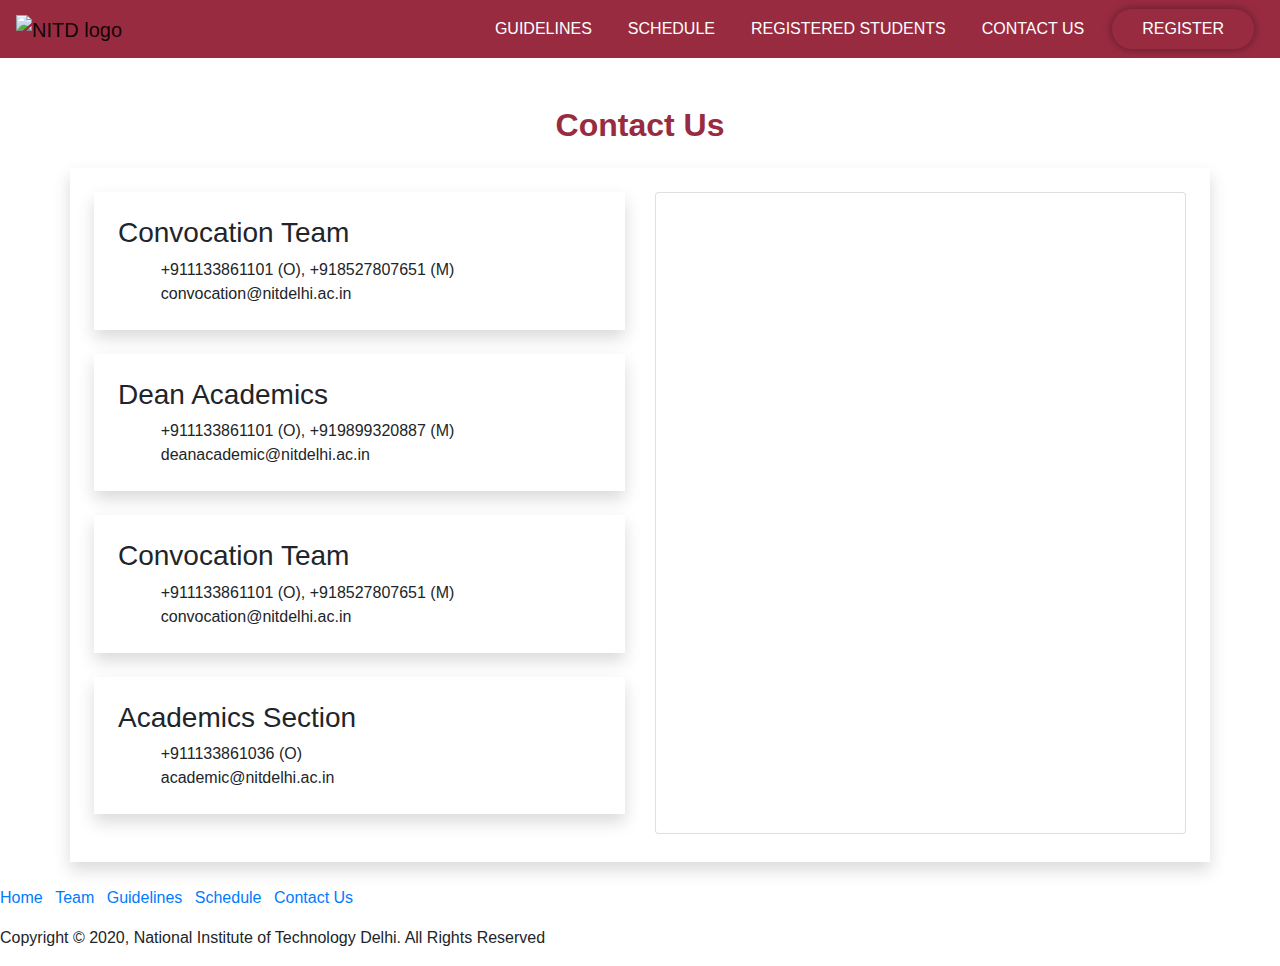
==== contact.html @ 7b443c17 "contact us" ====
<!DOCTYPE html>
<html lang="en">
<head>
    <meta charset="UTF-8">
    <meta name="viewport" content="width=device-width, initial-scale=1.0">
    <meta http-equiv="X-UA-Compatible" content="ie=edge">

    <link rel="stylesheet" href="https://stackpath.bootstrapcdn.com/bootstrap/4.4.1/css/bootstrap.min.css" integrity="sha384-Vkoo8x4CGsO3+Hhxv8T/Q5PaXtkKtu6ug5TOeNV6gBiFeWPGFN9MuhOf23Q9Ifjh" crossorigin="anonymous">
    <link rel="stylesheet" href="./css/style.css">
    <link rel="stylesheet" href="./css/Footer-Basic.css">
    <link rel="stylesheet" href="./assets/ionicons.min.css">
    <title>Contact Us</title>
</head>

<body>

    <!--------Navbar Starts--------->
    <header>
      <nav class="navbar navbar-expand-lg  navbar-light bg-light">
          <a class="navbar-brand" href="./index.html">
              <img src="./assets/nitd_logo.png" width="300" height="50" alt="NITD logo">
          </a>
          <button class="navbar-toggler" type="button" data-toggle="collapse" data-target="#navbarTogglerDemo01" aria-controls="navbarTogglerDemo01" aria-expanded="false" aria-label="Toggle navigation">
            <span class="navbar-toggler-icon"></span>
          </button>
          <div class="collapse navbar-collapse" id="navbarTogglerDemo01">
            
            <ul class="navbar-nav ml-auto mt-2 mt-lg-0">
             
                <li class="nav-item active">
                    <a class="nav-link" href="./guidelines.html">GUIDELINES<span class="sr-only">(current)</span></a>
                </li>
                
                <li class="nav-item">
                    <a class="nav-link" href="./schedule.html">SCHEDULE</a>
                </li>
                <li class="nav-item">
                    <a class="nav-link" href="./registered.html">REGISTERED STUDENTS</a>
                </li>
                <li class="nav-item">
                    <a class="nav-link" href="./contact.html">CONTACT US</a>
                </li>
                <li class="nav-item">
                    <a class="nav-link btn-shadow" href="./register.html">REGISTER</a>
                </li>
            </ul>
            
          </div>
        </nav>
  </header>


  <section>
    <div class="container pt-5">
        <h2 class="text-center primary-color font-weight-bolder">Contact Us</h2>
    </div>
      <div class="container shadow p-4 mb-4 bg-white mt-4">
   
    <div class="row ">
        <div class="col-lg-6">
            <div class="row">
            <div class="col-lg-12">
            <div class="container shadow p-4 mb-4 bg-white">
                <h3>Convocation Team</h3>
                
                <div class="row"> 
                    <div class="col-1"><i class="icon ion-ios-telephone icon"></i></div>
                    <div class="col-9"><span>+911133861101 (O),  +918527807651 (M)</span></div>
                </div>
                <div class="row">
                    <div class="col-1"><i class="icon ion-at icon"></i></div>
                    <div class="col-9"><span>convocation@nitdelhi.ac.in</span></div>
                </div>
            </div>
            </div>

            <div class="col-lg-12">
                <div class="container shadow p-4 mb-4 bg-white">
                    <h3>Dean Academics</h3>
                    <div class="row"> 
                        <div class="col-1"><i class="icon ion-ios-telephone icon"></i></div>
                        <div class="col-9"><span>+911133861101 (O),  +919899320887 (M)</span></div>
                    </div>
                    <div class="row">
                        <div class="col-1"><i class="icon ion-at icon"></i></div>
                        <div class="col-9"><span>deanacademic@nitdelhi.ac.in</span></div>
                    </div>
                </div>
                </div>

            </div>
            <div class="row">
                <div class="col-lg-12">
                <div class="container shadow p-4 mb-4 bg-white">
                    <h3>Convocation Team</h3>
                    
                    <div class="row"> 
                        <div class="col-1"><i class="icon ion-ios-telephone icon"></i></div>
                        <div class="col-9"><span>+911133861101 (O),  +918527807651 (M)</span></div>
                    </div>
                    <div class="row">
                        <div class="col-1"><i class="icon ion-at icon"></i></div>
                        <div class="col-9"><span>convocation@nitdelhi.ac.in</span></div>
                    </div>
                </div>
                </div>
    
                <div class="col-lg-12">
                    <div class="container shadow p-4 mb-4 bg-white">
                        <h3>Academics Section</h3>
                        <div class="row"> 
                            <div class="col-1"><i class="icon ion-ios-telephone icon"></i></div>
                            <div class="col-9"><span>+911133861036 (O)</span></div>
                        </div>
                        <div class="row">
                            <div class="col-1"><i class="icon ion-at icon"></i></div>
                            <div class="col-9"><span>academic@nitdelhi.ac.in</span></div>
                        </div>
                    </div>
                    </div>
    
                </div>
                
            </div>
            
    <div class="col-lg-6">
  
      <!--Card-->
      <div class="card card-cascade narrower">
  
        <!--Card image-->
       
        <!--/Card image-->
  
        <!--Card content-->
        <div class="card-body card-body-cascade text-center">
  
          <!--Google map-->
          <div id="map-container-google-8" class="z-depth-1-half map-container-5" style="height: 600px">
            <iframe src="https://maps.google.com/maps?q=NIT DELHI&t=&z=13&ie=UTF8&iwloc=&output=embed"
              frameborder="0" style="border:0" allowfullscreen></iframe>
          </div>
  
        </div>
        <!--/.Card content-->
  
      </div>
      <!--/.Card-->
  
    </div>
    <!--Grid column-->        
    </div>
</div>
  </section>


  <div class="footer-basic">
      <footer>
          <div class="social"><a href="#"><i class="icon ion-social-facebook"></i></a><a href="#"><i class="icon ion-social-twitter"></i></a><a href="#"><i class="icon ion-social-youtube"></i></a></div>
          <ul class="list-inline">
              <li class="list-inline-item"><a href="#">Home</a></li>
              <li class="list-inline-item"><a href="#">Team</a></li>
              <li class="list-inline-item"><a href="#">Guidelines</a></li>
              <li class="list-inline-item"><a href="#">Schedule</a></li>
              <li class="list-inline-item"><a href="#">Contact Us</a></li>
          </ul>
          <p class="copyright">Copyright © 2020, National Institute of Technology Delhi. All Rights Reserved</p>
      </footer>
  </div>
  <script src="assets/js/jquery.min.js"></script>

  <script src="https://code.jquery.com/jquery-3.4.1.slim.min.js" integrity="sha384-J6qa4849blE2+poT4WnyKhv5vZF5SrPo0iEjwBvKU7imGFAV0wwj1yYfoRSJoZ+n" crossorigin="anonymous"></script>
  <script src="https://cdn.jsdelivr.net/npm/popper.js@1.16.0/dist/umd/popper.min.js" integrity="sha384-Q6E9RHvbIyZFJoft+2mJbHaEWldlvI9IOYy5n3zV9zzTtmI3UksdQRVvoxMfooAo" crossorigin="anonymous"></script>
  <script src="https://stackpath.bootstrapcdn.com/bootstrap/4.4.1/js/bootstrap.min.js" integrity="sha384-wfSDF2E50Y2D1uUdj0O3uMBJnjuUD4Ih7YwaYd1iqfktj0Uod8GCExl3Og8ifwB6" crossorigin="anonymous"></script>
</body>
</html>
---- css/style.css ----
.nav-item{
    margin:0 10px;
}
.btn-shadow
{
    padding: 8px 30px !important;
    border-radius: 30px;
    text-align: center;
    box-shadow: 0 0 10px 0 rgba(0,0,0,.4);

}

.navbar{
    background: #992B41 !important;
}

.primary-color{
    color:  #992B41;
}

.nav-link{
    color: white  !important;
}

#intro .container1{
    
    padding: 0 40px;
}

#intro .container1 p{
    color: #575166;
    font-size: 21px;
    font-weight: 300px;
    font-family: 'Source Sans Pro','Helvetica Neue',Helvetica,Arial,sans-serif;
}

#carousel{
    margin-top: 75px;
}


.map-container-5{
    overflow:hidden;
    padding-bottom:56.25%;
    position:relative;
    height:0;
    }
    .map-container-5 iframe{
    left:0;
    top:0;
    height:100%;
    width:100%;
    position:absolute;
    }
/* @media(max-width:992px){
    .btn-shadow{
        width: 40%;
    }
    
} */
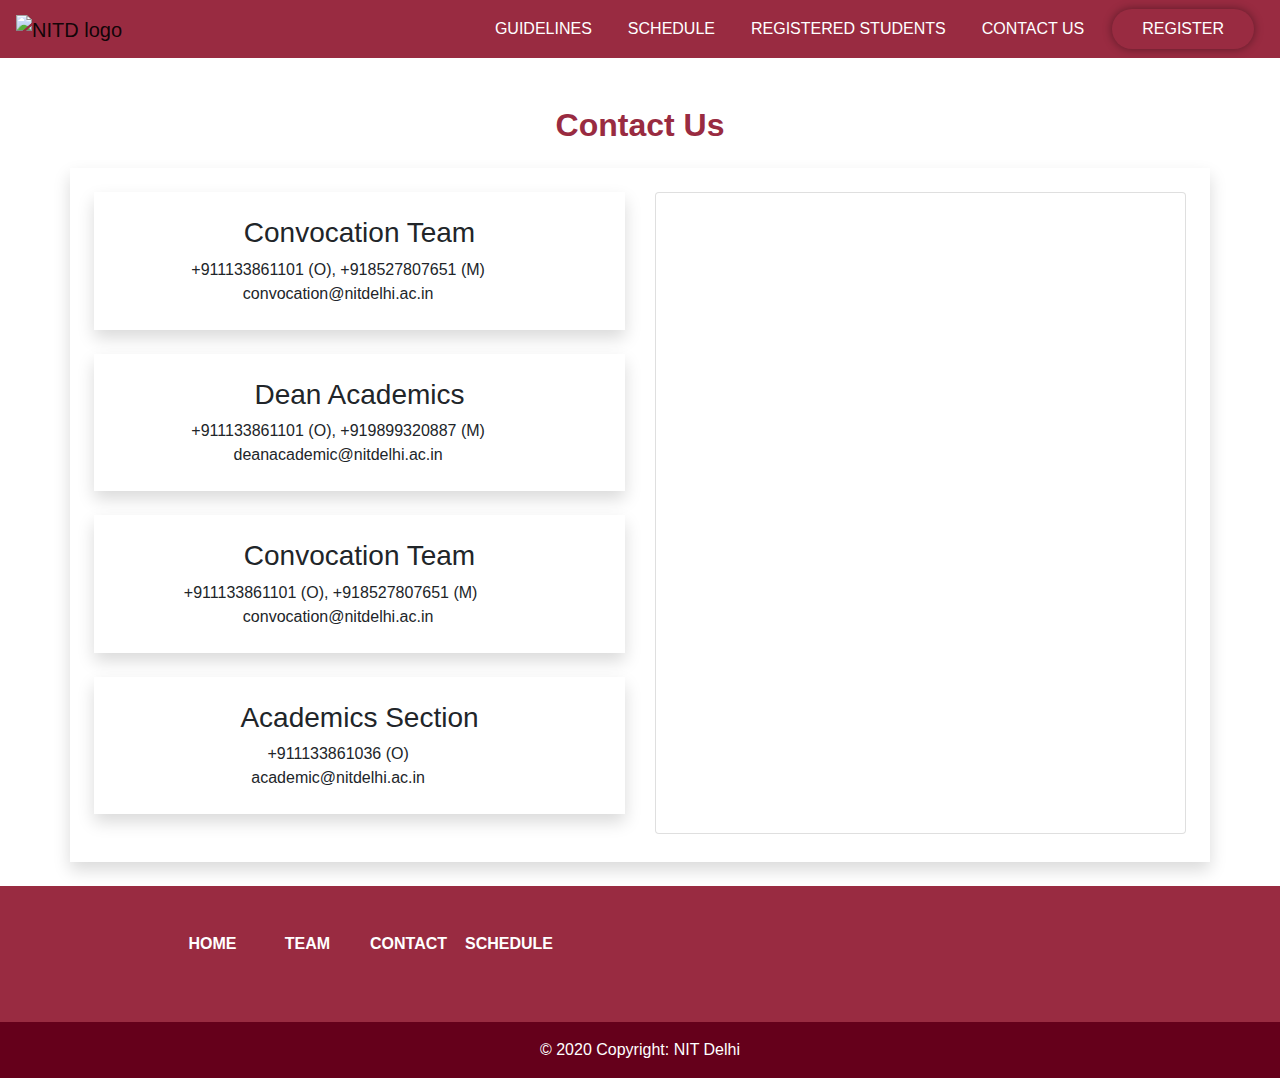
==== commit 0fd2eb02: "contact_us updated" ====
--- a/contact.html
+++ b/contact.html
@@ -7,8 +7,7 @@
 
     <link rel="stylesheet" href="https://stackpath.bootstrapcdn.com/bootstrap/4.4.1/css/bootstrap.min.css" integrity="sha384-Vkoo8x4CGsO3+Hhxv8T/Q5PaXtkKtu6ug5TOeNV6gBiFeWPGFN9MuhOf23Q9Ifjh" crossorigin="anonymous">
     <link rel="stylesheet" href="./css/style.css">
-    <link rel="stylesheet" href="./css/Footer-Basic.css">
-    <link rel="stylesheet" href="./assets/ionicons.min.css">
+    <link rel="stylesheet" href="https://use.fontawesome.com/releases/v5.6.3/css/all.css" integrity="sha384-UHRtZLI+pbxtHCWp1t77Bi1L4ZtiqrqD80Kn4Z8NTSRyMA2Fd33n5dQ8lWUE00s/" crossorigin="anonymous">
     <title>Contact Us</title>
 </head>
 
@@ -50,7 +49,7 @@
   </header>
 
 
-  <section>
+  <main>
     <div class="container pt-5">
         <h2 class="text-center primary-color font-weight-bolder">Contact Us</h2>
     </div>
@@ -95,8 +94,8 @@
                     <h3>Convocation Team</h3>
                     
                     <div class="row"> 
-                        <div class="col-1"><i class="icon ion-ios-telephone icon"></i></div>
-                        <div class="col-9"><span>+911133861101 (O),  +918527807651 (M)</span></div>
+                        <div class="col-1 pr-0 text-right"><i class="fab fa-twitter"></i></div>
+                        <div class="col-9 pl-0"><span>+911133861101 (O),  +918527807651 (M)</span></div>
                     </div>
                     <div class="row">
                         <div class="col-1"><i class="icon ion-at icon"></i></div>
@@ -109,7 +108,7 @@
                     <div class="container shadow p-4 mb-4 bg-white">
                         <h3>Academics Section</h3>
                         <div class="row"> 
-                            <div class="col-1"><i class="icon ion-ios-telephone icon"></i></div>
+                            <div class="col-1"><i class="fab fa-twitter fa-lg white-text mr-4"></i></div>
                             <div class="col-9"><span>+911133861036 (O)</span></div>
                         </div>
                         <div class="row">
@@ -151,22 +150,97 @@
     <!--Grid column-->        
     </div>
 </div>
-  </section>
-
-
-  <div class="footer-basic">
-      <footer>
-          <div class="social"><a href="#"><i class="icon ion-social-facebook"></i></a><a href="#"><i class="icon ion-social-twitter"></i></a><a href="#"><i class="icon ion-social-youtube"></i></a></div>
-          <ul class="list-inline">
-              <li class="list-inline-item"><a href="#">Home</a></li>
-              <li class="list-inline-item"><a href="#">Team</a></li>
-              <li class="list-inline-item"><a href="#">Guidelines</a></li>
-              <li class="list-inline-item"><a href="#">Schedule</a></li>
-              <li class="list-inline-item"><a href="#">Contact Us</a></li>
-          </ul>
-          <p class="copyright">Copyright © 2020, National Institute of Technology Delhi. All Rights Reserved</p>
-      </footer>
-  </div>
+</main>
+
+  <!-- Footer -->
+<footer>
+    <div class="footer-bottom ">
+    <!-- Footer Links -->
+    <div class="container">
+        <div class="row">
+            <div class="col-lg-6">
+      <!-- Grid row-->
+      <div class="row text-center d-flex justify-content-center pt-5 mb-3">
+  
+        <!-- Grid column -->
+        <div class="col-md-2 mb-3">
+          <h6 class="text-uppercase font-weight-bold">
+            <a href="#!">Home</a>
+          </h6>
+        </div>
+        <!-- Grid column -->
+  
+        <!-- Grid column -->
+        <div class="col-md-2 mb-3">
+          <h6 class="text-uppercase font-weight-bold">
+            <a href="#!">Team</a>
+          </h6>
+        </div>
+        <!-- Grid column -->
+  
+        <!-- Grid column -->
+        <div class="col-md-2 mb-3">
+          <h6 class="text-uppercase font-weight-bold">
+            <a href="#!">Contact</a>
+          </h6>
+        </div>
+        <!-- Grid column -->
+  
+        
+  
+        <!-- Grid column -->
+        <div class="col-md-2 mb-3">
+          <h6 class="text-uppercase font-weight-bold">
+            <a href="#!">Schedule</a>
+          </h6>
+        </div>
+        <!-- Grid column -->
+  
+      </div>
+    </div>
+     
+      
+  
+        <!-- Grid column -->
+        <div class="col-lg-6">
+            <div class="row text-center d-flex justify-content-center pt-5 mb-3">
+          <div class="mb-5 text-center">
+  
+            <!-- Facebook -->
+            <a href="https://www.facebook.com/nitdelhiofficialpage">
+              <i class="fab fa-facebook-f fa-lg white-text mr-4"> </i>
+            </a>
+            <!-- Twitter -->
+            <a href="https://twitter.com/NITDofficial">
+              <i class="fab fa-twitter fa-lg white-text mr-4"> </i>
+            </a>
+            <a href="https://www.youtube.com/channel/UCw-vO6XOu6wd8U9BmoQ9ovQ">
+              <i class="fab fa-youtube fa-lg white-text mr-4"> </i>
+            </a>
+            <!--Linkedin -->
+            <a href="https://github.com/seemantshekhar43/nitdconvocation2020">
+              <i class="fab fa-github fa-lg white-text mr-4"> </i>
+            </a>
+          </div>
+        </div>
+        </div>
+        <!-- Grid column -->
+  
+      
+        </div>
+    </div>
+    <!-- Footer Links -->
+  
+    <!-- Copyright -->
+    <div class="container-fluid footer-copyright">
+    <div class=" text-center py-3">© 2020 Copyright:
+      <a href="https://nitdelhi.ac.in/"> NIT Delhi</a>
+    </div>
+    </div>
+    <!-- Copyright -->
+</div>
+  </footer>
+  <!-- Footer -->
   <script src="assets/js/jquery.min.js"></script>
 
   <script src="https://code.jquery.com/jquery-3.4.1.slim.min.js" integrity="sha384-J6qa4849blE2+poT4WnyKhv5vZF5SrPo0iEjwBvKU7imGFAV0wwj1yYfoRSJoZ+n" crossorigin="anonymous"></script>
--- a/css/style.css
+++ b/css/style.css
@@ -45,13 +45,46 @@
     position:relative;
     height:0;
     }
-    .map-container-5 iframe{
+.map-container-5 iframe{
     left:0;
     top:0;
     height:100%;
     width:100%;
     position:absolute;
     }
+
+.footer-bottom{
+    background:#992B41 !important;
+    color: white;
+}
+.footer-bottom a{
+    color: white;
+}
+.footer-copyright{
+    background: #65001b;
+}
+
+body{
+    height: 100vh;
+    width: 100%;
+    display: flex;
+    flex-direction: column;
+        
+}
+main {
+    
+    flex: 1 1 auto;
+    /*grow vertically*/
+    width: 100%;
+    text-align: center;
+  }
+.footer {
+    position: relative;
+    right: 0;
+    bottom: 0;
+    left: 0;
+    text-align: center;
+  }
 /* @media(max-width:992px){
     .btn-shadow{
         width: 40%;
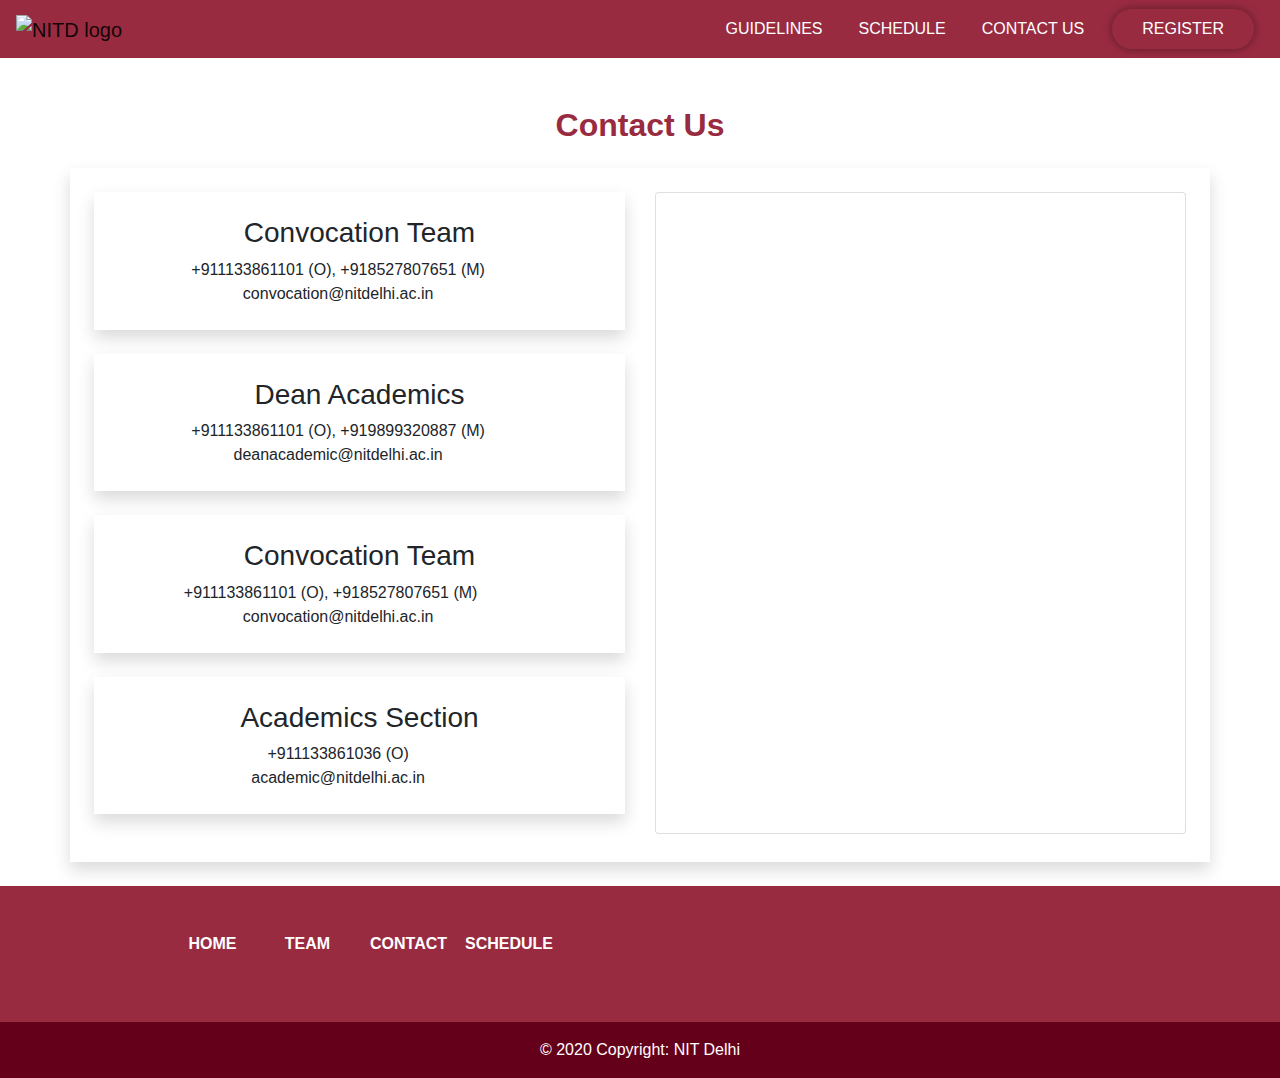
==== commit 6f74e3df: "3rd feb before meeting" ====
--- a/contact.html
+++ b/contact.html
@@ -33,9 +33,9 @@
                 <li class="nav-item">
                     <a class="nav-link" href="./schedule.html">SCHEDULE</a>
                 </li>
-                <li class="nav-item">
+                <!-- <li class="nav-item">
                     <a class="nav-link" href="./registered.html">REGISTERED STUDENTS</a>
-                </li>
+                </li> -->
                 <li class="nav-item">
                     <a class="nav-link" href="./contact.html">CONTACT US</a>
                 </li>
@@ -63,11 +63,11 @@
                 <h3>Convocation Team</h3>
                 
                 <div class="row"> 
-                    <div class="col-1"><i class="icon ion-ios-telephone icon"></i></div>
+                    <div class="col-1"><i class="fa fa-phone"></i></div>
                     <div class="col-9"><span>+911133861101 (O),  +918527807651 (M)</span></div>
                 </div>
                 <div class="row">
-                    <div class="col-1"><i class="icon ion-at icon"></i></div>
+                    <div class="col-1"><i class="fa fa-envelope"></i></div>
                     <div class="col-9"><span>convocation@nitdelhi.ac.in</span></div>
                 </div>
             </div>
@@ -77,11 +77,11 @@
                 <div class="container shadow p-4 mb-4 bg-white">
                     <h3>Dean Academics</h3>
                     <div class="row"> 
-                        <div class="col-1"><i class="icon ion-ios-telephone icon"></i></div>
+                        <div class="col-1"><i class="fa fa-phone"></i></div>
                         <div class="col-9"><span>+911133861101 (O),  +919899320887 (M)</span></div>
                     </div>
                     <div class="row">
-                        <div class="col-1"><i class="icon ion-at icon"></i></div>
+                        <div class="col-1"><i class="fa fa-envelope"></i></div>
                         <div class="col-9"><span>deanacademic@nitdelhi.ac.in</span></div>
                     </div>
                 </div>
@@ -94,11 +94,11 @@
                     <h3>Convocation Team</h3>
                     
                     <div class="row"> 
-                        <div class="col-1 pr-0 text-right"><i class="fab fa-twitter"></i></div>
+                        <div class="col-1 pr-0 text-right"><i class="fa fa-phone"></i></div>
                         <div class="col-9 pl-0"><span>+911133861101 (O),  +918527807651 (M)</span></div>
                     </div>
                     <div class="row">
-                        <div class="col-1"><i class="icon ion-at icon"></i></div>
+                        <div class="col-1"><i class="fa fa-envelope"></i></div>
                         <div class="col-9"><span>convocation@nitdelhi.ac.in</span></div>
                     </div>
                 </div>
@@ -108,11 +108,11 @@
                     <div class="container shadow p-4 mb-4 bg-white">
                         <h3>Academics Section</h3>
                         <div class="row"> 
-                            <div class="col-1"><i class="fab fa-twitter fa-lg white-text mr-4"></i></div>
+                            <div class="col-1"><i class="fa fa-phone"></i></div>
                             <div class="col-9"><span>+911133861036 (O)</span></div>
                         </div>
                         <div class="row">
-                            <div class="col-1"><i class="icon ion-at icon"></i></div>
+                            <div class="col-1"><i class="fa fa-envelope"></i></div>
                             <div class="col-9"><span>academic@nitdelhi.ac.in</span></div>
                         </div>
                     </div>
@@ -165,7 +165,7 @@
         <!-- Grid column -->
         <div class="col-md-2 mb-3">
           <h6 class="text-uppercase font-weight-bold">
-            <a href="#!">Home</a>
+            <a href="./index.html">Home</a>
           </h6>
         </div>
         <!-- Grid column -->
@@ -181,7 +181,7 @@
         <!-- Grid column -->
         <div class="col-md-2 mb-3">
           <h6 class="text-uppercase font-weight-bold">
-            <a href="#!">Contact</a>
+            <a href="#">Contact</a>
           </h6>
         </div>
         <!-- Grid column -->
@@ -191,7 +191,7 @@
         <!-- Grid column -->
         <div class="col-md-2 mb-3">
           <h6 class="text-uppercase font-weight-bold">
-            <a href="#!">Schedule</a>
+            <a href="./schedule.html">Schedule</a>
           </h6>
         </div>
         <!-- Grid column -->
--- a/css/style.css
+++ b/css/style.css
@@ -90,4 +90,20 @@
         width: 40%;
     }
     
-} */+} */
+/* Forms*/
+
+  .alert{
+    text-align: center;
+    padding: 10px;
+    color: white;
+    background: #992B41;
+    margin-bottom: 10px;
+    display: none;
+  }
+  
+ .highlight_text{
+     color: red;
+ }
+
+
